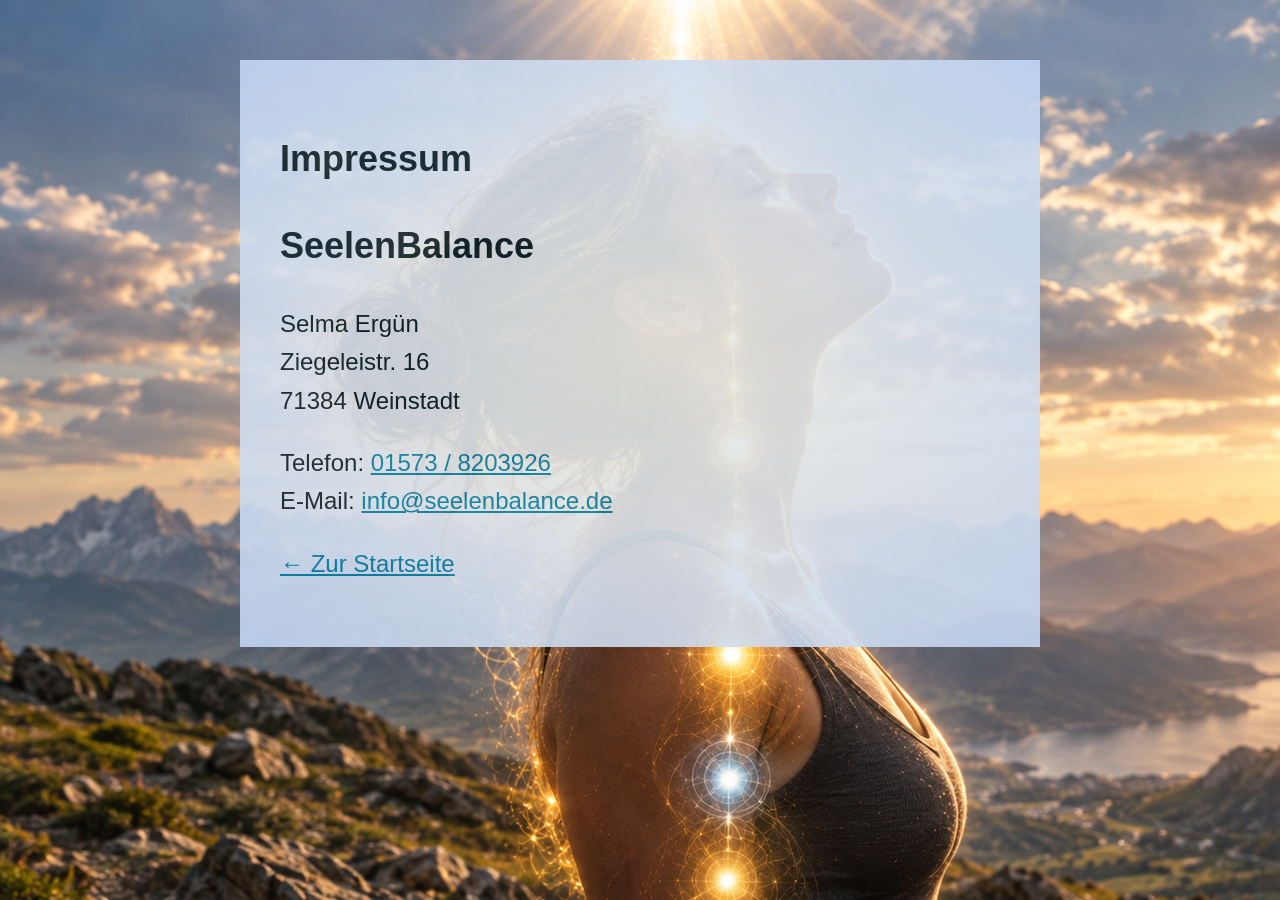
==== impressum.html @ f7ae022e "first upload" ====
<!doctype html>
<html lang="de">

<head>
    <meta charset="utf-8">
    <meta name="viewport" content="width=device-width,initial-scale=1">

    <title>Impressum | Momo´s Fensterputz</title>
    <style>
        body {
            font-family: Arial, sans-serif;
            max-width: 800px;
            margin: 60px auto;
            padding: 0 20px;
            line-height: 1.6;
            color: #10222b;
            background: radial-gradient(rgb(236, 236, 225), rgb(221, 206, 93));
            background-image: url(assets/LichtFrau.png);
        }



        .card {
            opacity: 0.9;
            background: radial-gradient(rgb(238, 238, 230), rgb(195, 214, 244));
            color: rgb(105, 100, 100);
            padding: 2.5rem;
            margin-top: 20px;
            color: #10222b;
            font-size: 1.5em;
        }

        a {
            color: #087ea4;
        }
    </style>
</head>

<body>
    <section class="card">
        <h1>Impressum</h1>

        <div>
            <h2>SeelenBalance</h2>

            <p>
                Selma Ergün<br>
                Ziegeleistr. 16<br>
                71384 Weinstadt
            </p>

            <p>
                Telefon: <a href="tel:+4915738203926">01573 / 8203926</a><br>
                E-Mail: <a href="mailto:info@seelenbalance.de">info@seelenbalance.de</a>
            </p>

            <p>
                <a href="index.html">← Zur Startseite</a>
            </p>
        </div>
    </section>

</body>

</html>
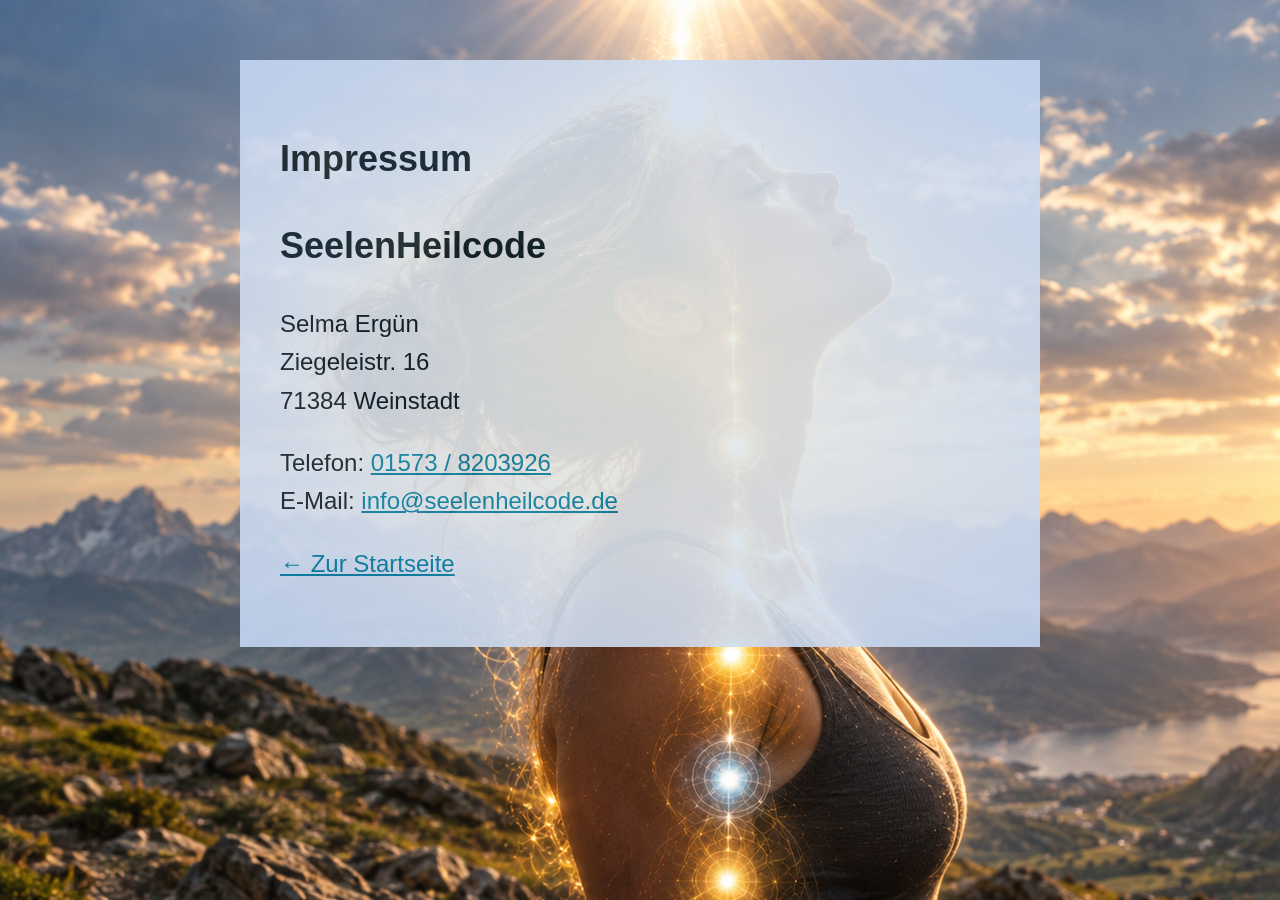
==== commit 10b313fb: "Added contentdescription" ====
--- a/impressum.html
+++ b/impressum.html
@@ -5,7 +5,7 @@
     <meta charset="utf-8">
     <meta name="viewport" content="width=device-width,initial-scale=1">
 
-    <title>Impressum | Momo´s Fensterputz</title>
+    <title>Impressum | SeelenHeilcode</title>
     <style>
         body {
             font-family: Arial, sans-serif;
@@ -41,7 +41,7 @@
         <h1>Impressum</h1>
 
         <div>
-            <h2>SeelenBalance</h2>
+            <h2>SeelenHeilcode</h2>
 
             <p>
                 Selma Ergün<br>
@@ -51,7 +51,7 @@
 
             <p>
                 Telefon: <a href="tel:+4915738203926">01573 / 8203926</a><br>
-                E-Mail: <a href="mailto:info@seelenbalance.de">info@seelenbalance.de</a>
+                E-Mail: <a href="mailto:info@seelenbalance.de">info@seelenheilcode.de</a>
             </p>
 
             <p>
